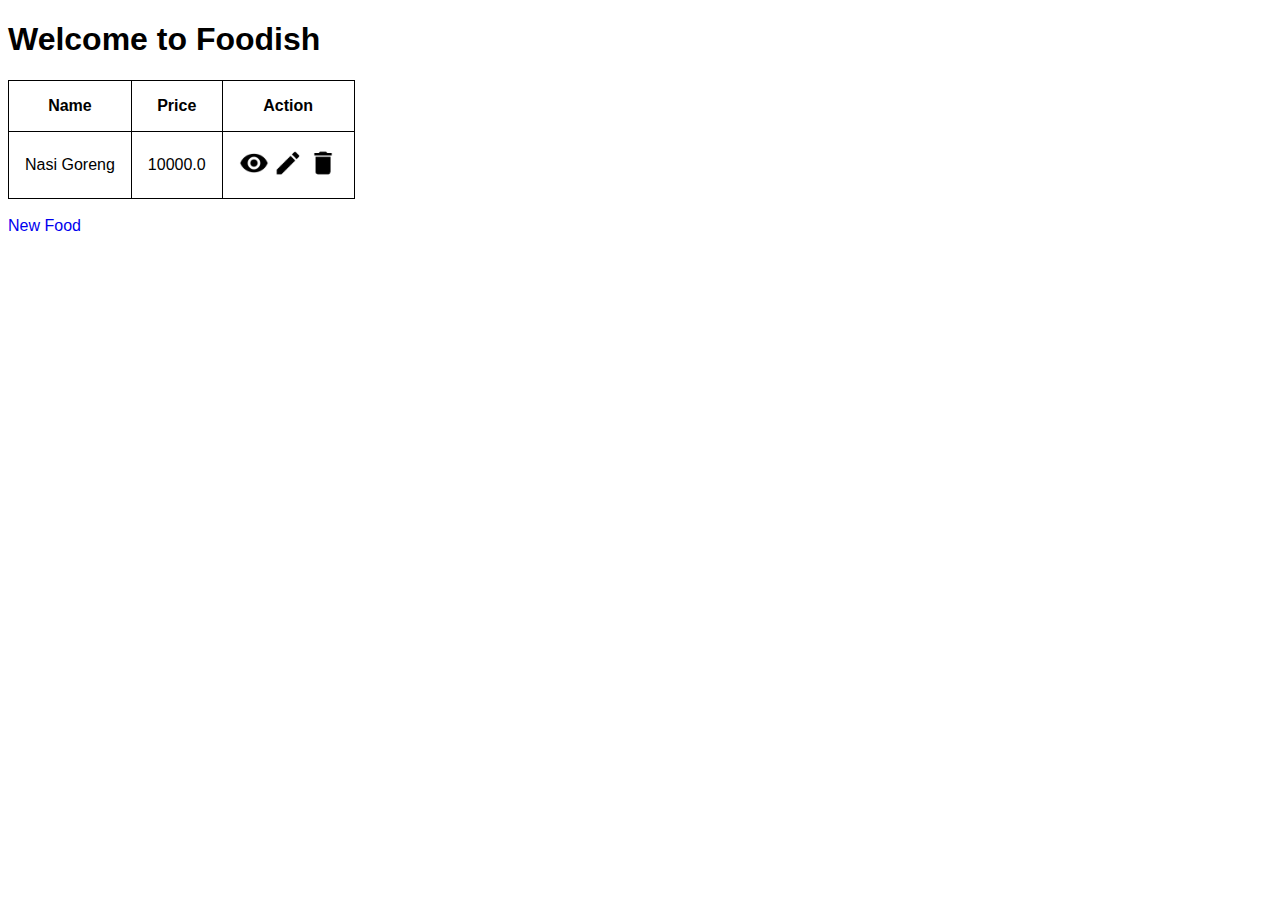
==== index.html @ 72e3466d "Initial Commit" ====
<!DOCTYPE html>
<html>
<head>
	<link rel="stylesheet" type="text/css" href="./css/style.css">
	<title>Foodish</title>
</head>
<body>
	<h1 class="header-title">Welcome to Foodish</h1>

	<table>
		<thead>
			<tr>
				<th>Name</th>
				<th>Price</th>
				<th>Action</th>
			</tr>
		</thead>
		<tbody>
			<tr>
				<td class="food-title">Nasi Goreng</td>
				<td class="food-price">10000.0</td>
				<td>
					<a href="#"><img class="icon" src="./assets/show.png" alt="Show Button" width="30" height="30"></a>
					<a href="#"><img class="icon" src="./assets/edit.png" alt="Edit Button" width="30" height="30"></a>
					<a href="#"><img class="icon" src="./assets/delete.png" alt="Delete Button" width="30" height="30"></a>
				</td>
			</tr>
		</tbody>
	</table>
	<br>
	<a href="addfood.html" class="btn" id="btn-add-food">New Food</a>
</body>
</html>
---- css/style.css ----
* {
	font-family: Arial, Helvetica, sans-serif;
}

table, tr, th, td {
	border: 1px solid black;
	border-collapse: collapse;
}

tr, th, td {
	padding: 16px;
}

a {
	text-decoration: none;
}
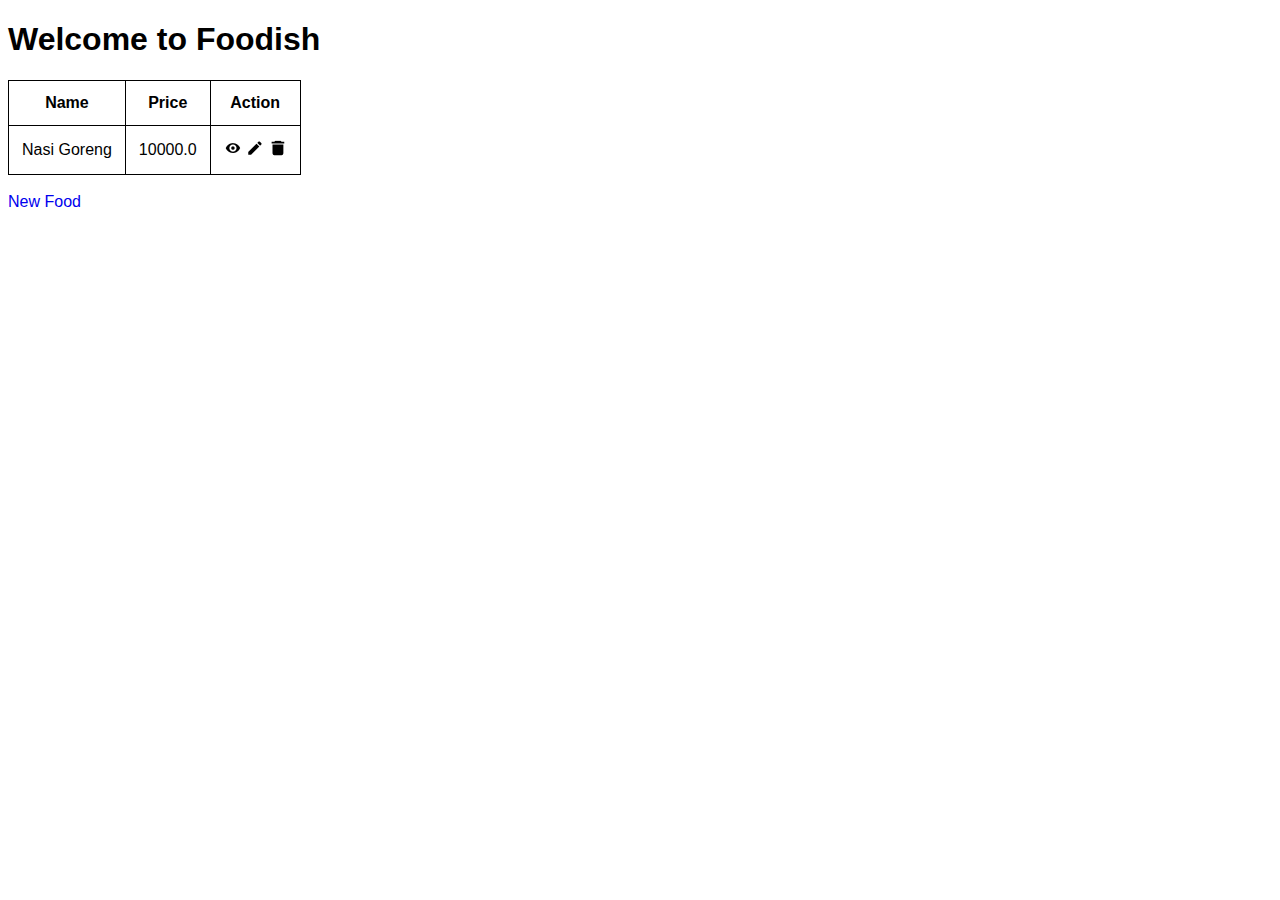
==== commit 803601c7: "Initial Commit" ====
--- a/index.html
+++ b/index.html
@@ -1,7 +1,7 @@
 <!DOCTYPE html>
 <html>
 <head>
-	<link rel="stylesheet" type="text/css" href="./css/style.css">
+	<link rel="stylesheet" type="text/css" href="css/style.css">
 	<title>Foodish</title>
 </head>
 <body>
@@ -20,14 +20,14 @@
 				<td class="food-title">Nasi Goreng</td>
 				<td class="food-price">10000.0</td>
 				<td>
-					<a href="#"><img class="icon" src="./assets/show.png" alt="Show Button" width="30" height="30"></a>
-					<a href="#"><img class="icon" src="./assets/edit.png" alt="Edit Button" width="30" height="30"></a>
-					<a href="#"><img class="icon" src="./assets/delete.png" alt="Delete Button" width="30" height="30"></a>
+					<a href="#"><img class="icon" src="assets/show.png" alt="Show Button"></a>
+					<a href="#"><img class="icon" src="assets/edit.png" alt="Edit Button"></a>
+					<a href="#"><img class="icon" src="assets/delete.png" alt="Delete Button"></a>
 				</td>
 			</tr>
 		</tbody>
 	</table>
 	<br>
-	<a href="addfood.html" class="btn" id="btn-add-food">New Food</a>
+	<a href="html/addfood.html" class="btn" id="btn-add-food">New Food</a>
 </body>
-</html>+</html> --- a/css/style.css
+++ b/css/style.css
@@ -8,7 +8,7 @@
 }
 
 tr, th, td {
-	padding: 16px;
+	padding: 13px;
 }
 
 a {
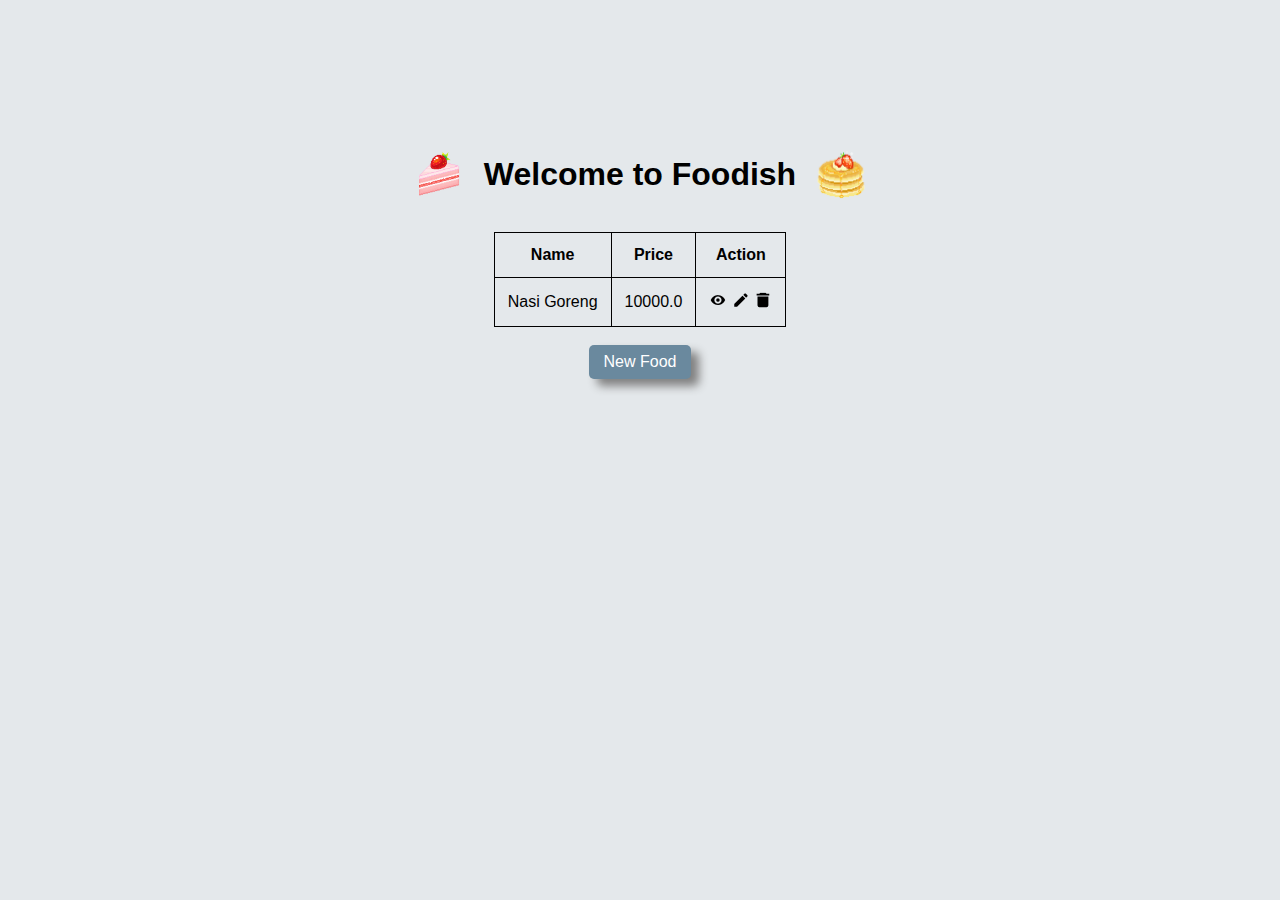
==== commit e7561c7f: "add styling" ====
--- a/index.html
+++ b/index.html
@@ -4,9 +4,14 @@
 	<link rel="stylesheet" type="text/css" href="css/style.css">
 	<title>Foodish</title>
 </head>
-<body>
-	<h1 class="header-title">Welcome to Foodish</h1>
-
+<body class="primary">
+	<div class="title"> 
+		<img src="assets/shortcake.gif" width="50" height="50">
+		<h1>Welcome to Foodish</h1>
+		<img src="assets/pancake.gif" width="50" height="50">
+	</div>
+	
+	<br>
 	<table>
 		<thead>
 			<tr>
@@ -28,6 +33,6 @@
 		</tbody>
 	</table>
 	<br>
-	<a href="html/addfood.html" class="btn" id="btn-add-food">New Food</a>
+	<a href="html/addfood.html" class="btn right" id="btn-add-food">New Food</a>
 </body>
 </html> --- a/css/style.css
+++ b/css/style.css
@@ -1,5 +1,93 @@
-* {
+body {
 	font-family: Arial, Helvetica, sans-serif;
+	display: flex;
+	flex-direction: column;
+	align-items: center;
+	justify-content: center;
+}
+
+.primary {
+	background-color: #e4e8eb;
+}
+
+.secondary {
+	background-color: #e4e8eb;
+}
+
+.title {
+	margin-top: 10%;
+	display: flex;
+	flex-direction: row;
+	align-items: center;
+	justify-content: center;
+}
+
+.title img {
+	padding-left: 20px;
+	padding-right: 20px;
+}
+
+.btn {
+	border: none;
+	padding: 8px 15px;
+	color: white;
+	border-radius: 5px;
+	background-color: #6a899e;
+	box-shadow: 8px 7px 10px grey;
+	transition: 1s;
+	outline-width: 0;
+}
+
+.btn:hover {
+	background-color: #d9869b;
+	padding: 15px 22px;
+	color: white;
+	box-shadow: 8px 7px 10px grey;
+}
+
+.btn:focus {
+	background-color: #d9869b;
+	padding: 15px 22px;
+	color: white;
+	box-shadow: 8px 7px 10px grey;
+}
+
+#form-food > tr > th {
+	border: none;
+}
+
+.input-form {
+	display: flex;
+	justify-content: space-between;
+	align-content: baseline;
+}
+
+.input-form label {
+	margin-right: 20px;
+}
+
+.input-form input {
+	padding: 5px 8px;
+	border: none;
+	border-bottom: 3px solid #6d7787;
+	background: transparent;
+}
+
+
+.input-form input:hover  {
+	border-radius: 5px;
+	border: 3px solid #d9869b;
+	outline-width: 0;
+}
+
+.input-form input:focus  {
+	border-radius: 5px;
+	border: 3px solid #d9869b;
+	outline-width: 0;
+}
+
+#btn-add-food {
+	float: right;
 }
 
 table, tr, th, td {
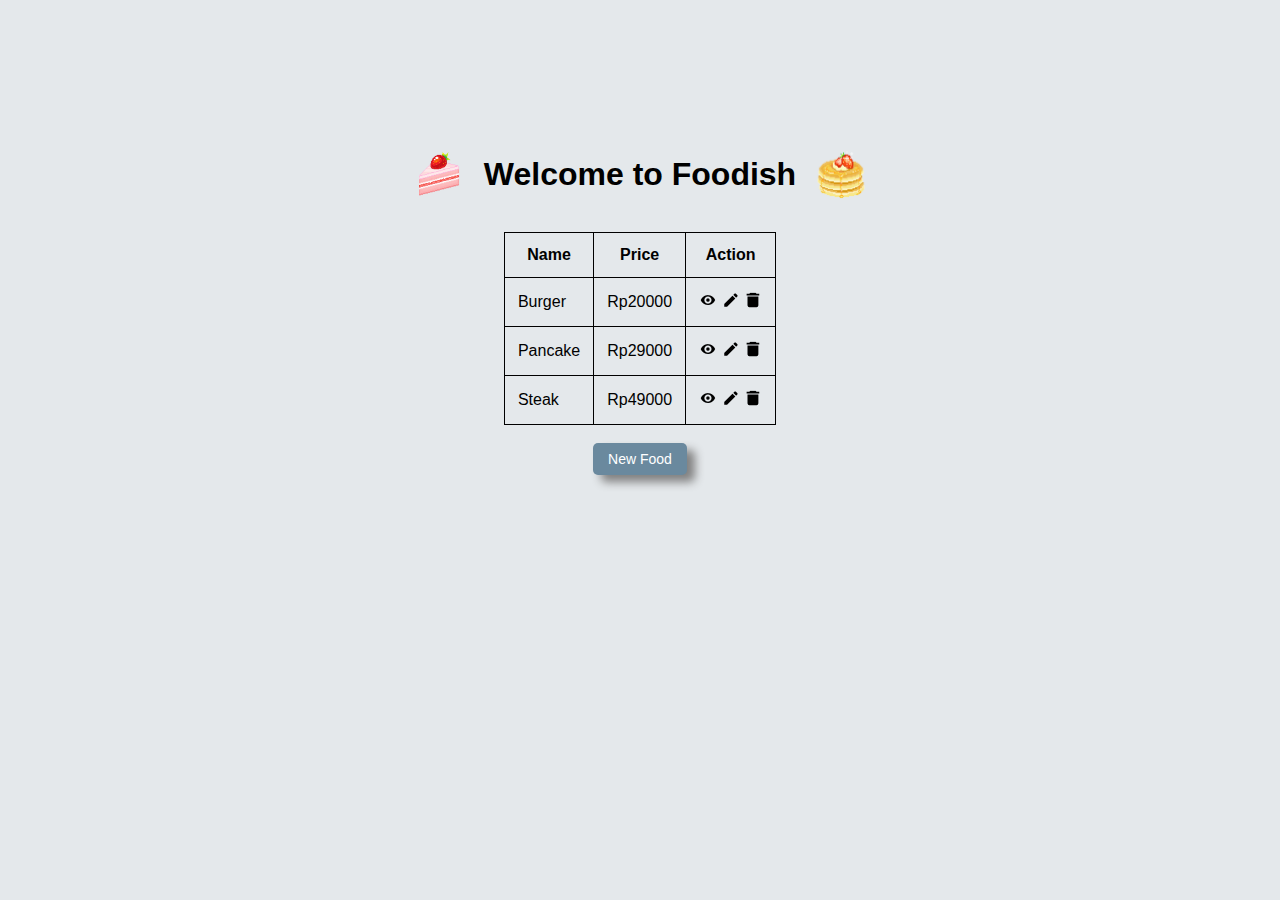
==== commit b2fc16c2: "add data dummy" ====
--- a/index.html
+++ b/index.html
@@ -20,19 +20,37 @@
 				<th>Action</th>
 			</tr>
 		</thead>
-		<tbody>
-			<tr>
-				<td class="food-title">Nasi Goreng</td>
-				<td class="food-price">10000.0</td>
+		<tbody id="food-table">
+			<tr class="template-row">
+				<td class="food-title">Burger</td>
+				<td class="food-price">Rp20000</td>
 				<td>
-					<a href="#"><img class="icon" src="assets/show.png" alt="Show Button"></a>
-					<a href="#"><img class="icon" src="assets/edit.png" alt="Edit Button"></a>
+					<a href="html/addfood.html?id=1&type=show"><img class="icon" src="assets/show.png" alt="Show Button"></a>
+					<a href="html/addfood.html?id=1&type=edit"><img class="icon" src="assets/edit.png" alt="Edit Button"></a>
+					<a href="#"><img class="icon" src="assets/delete.png" alt="Delete Button"></a>
+				</td>
+			</tr>
+			<tr class="template-row">
+				<td class="food-title">Pancake</td>
+				<td class="food-price">Rp29000</td>
+				<td>
+					<a href="html/addfood.html?id=2&type=show"><img class="icon" src="assets/show.png" alt="Show Button"></a>
+					<a href="html/addfood.html?id=2&type=edit"><img class="icon" src="assets/edit.png" alt="Edit Button"></a>
+					<a href="#"><img class="icon" src="assets/delete.png" alt="Delete Button"></a>
+				</td>
+			</tr>
+			<tr class="template-row">
+				<td class="food-title">Steak</td>
+				<td class="food-price">Rp49000</td>
+				<td>
+					<a href="html/addfood.html?id=3&type=show"><img class="icon" src="assets/show.png" alt="Show Button"></a>
+					<a href="html/addfood.html?id=3&type=edit"><img class="icon" src="assets/edit.png" alt="Edit Button"></a>
 					<a href="#"><img class="icon" src="assets/delete.png" alt="Delete Button"></a>
 				</td>
 			</tr>
 		</tbody>
 	</table>
 	<br>
-	<a href="html/addfood.html" class="btn right" id="btn-add-food">New Food</a>
+	<a href="html/addfood.html" class="btn" id="btn-add-food">New Food</a>
 </body>
 </html> --- a/css/style.css
+++ b/css/style.css
@@ -36,6 +36,7 @@
 	box-shadow: 8px 7px 10px grey;
 	transition: 1s;
 	outline-width: 0;
+	font-size: 14px;
 }
 
 .btn:hover {
@@ -86,7 +87,8 @@
 	outline-width: 0;
 }
 
-#btn-add-food {
+.right {
+	margin-left: 20px;
 	float: right;
 }
 
